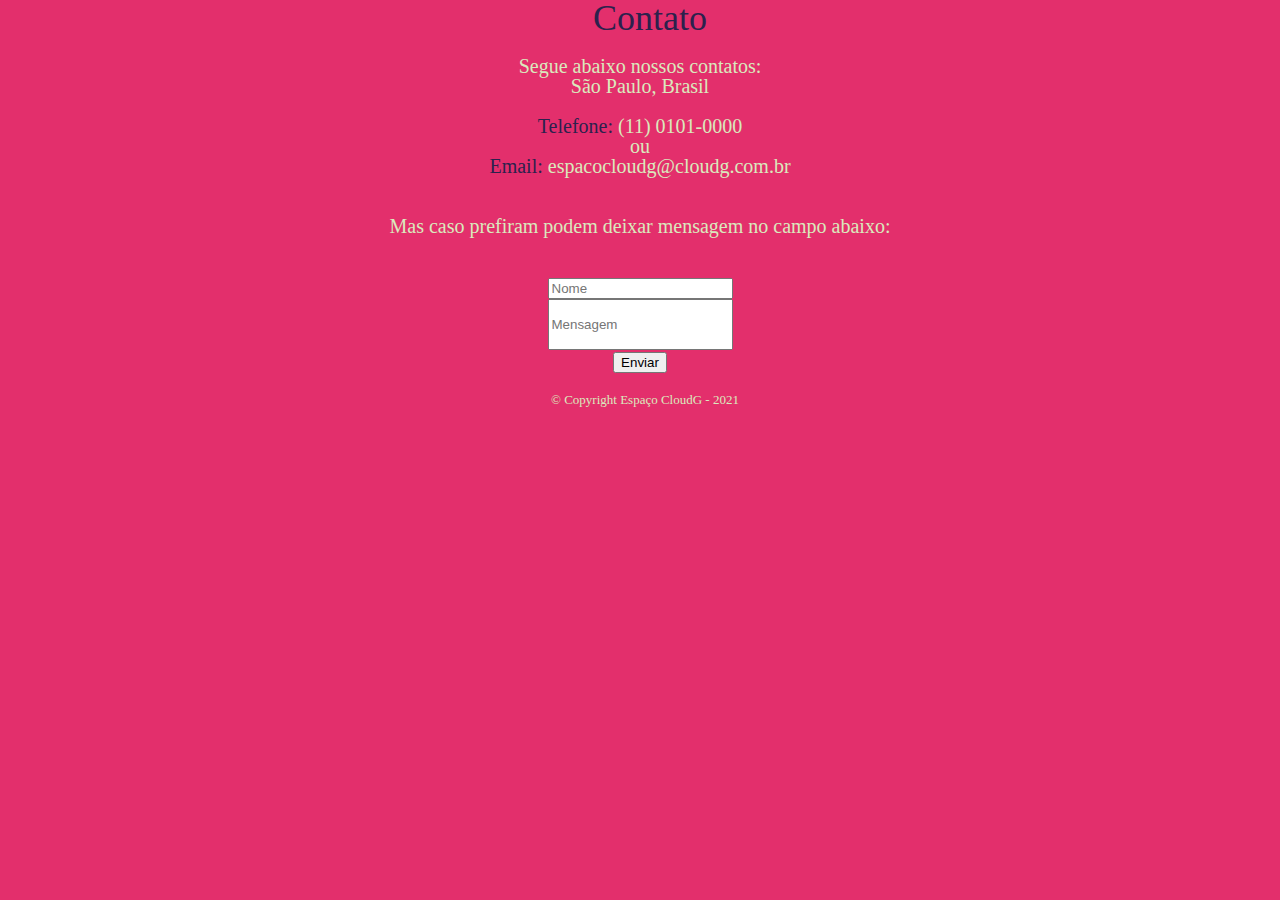
==== contato.html @ 6b0637f7 "troca de imagens" ====
<!DOCTYPE html>
<html lang="pt.br">
<head>
    <meta charset="UTF-8">
    <meta http-equiv="X-UA-Compatible" content="IE=edge">
    <meta name="viewport" content="width=device-width, initial-scale=1.0">
    <title>Contato</title>

    <link rel="stylesheet" href="reset.css">
    <link rel="stylesheet" href="contato.css">

</head>
<body>

    <div class="formulario" id="contato">
        <h1>Contato</h1><br>
        <p>Segue abaixo nossos contatos:</p>
        <p class="local"><b>São Paulo, Brasil</b></p><br>
        <p><strong>Telefone:</strong> (11) 0101-0000</p> <p>ou</p>  <p><strong>Email:</strong> espacocloudg@cloudg.com.br</p><br><br>
        <p> Mas caso prefiram podem deixar mensagem no campo abaixo:</p><br><br>
        <form>
          <p><input class="identificacao" type="text" placeholder="Nome" ></p>
          <p><input class="mensagem" type="text" placeholder="Mensagem" ></p>
          <p><button class="enviar" type="submit">Enviar</button></p>
        </form>
      </div>

    <footer>
        <p class="copyright">&copy; Copyright Espaço CloudG - 2021</p>
    </footer>

</body>
</html>
---- contato.css ----
body{

    background-color:#E32F6C;
    color:  #DAE9BD;
    text-align: center;
}

h1{
    font-size: 36px;
    color: #2C214D;
    padding-left: 20px;
    text-align: center;
    font-family: 'Times New Roman', Times, serif;
}

.formulario{
    font-family: 'Times New Roman', Times, serif;
    font-size: 20px;
    text-align: center;
}
strong{
    color:#2C214D;
}

.mensagem{
    padding-top: 16px!important;
    padding-bottom: 16px!important;
}

.copyright{
    color: #DAE9BD;
    font-size: 13px;
    margin: 20px 0px 0 10px;
}
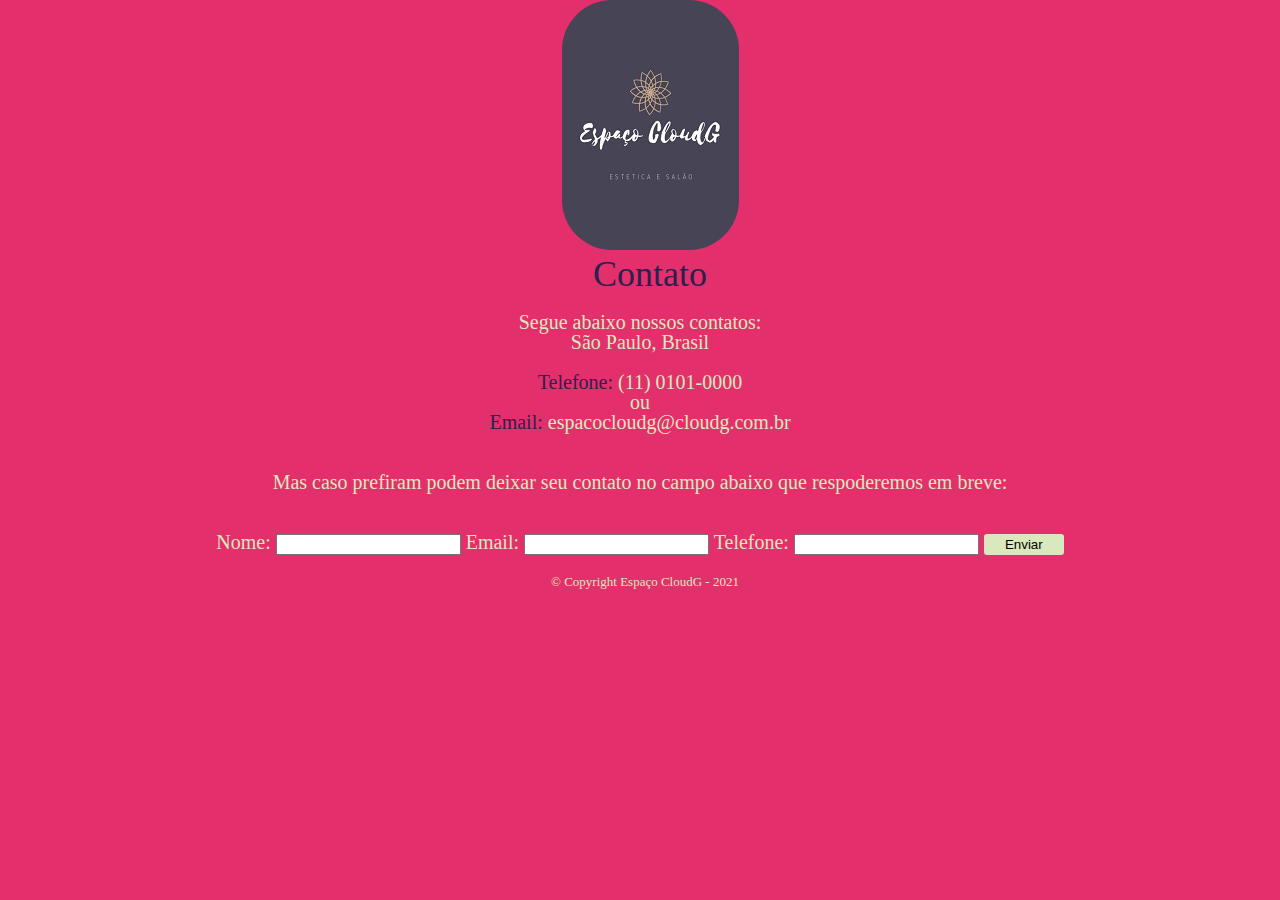
==== commit 6e801a9d: "alterando formulário" ====
--- a/contato.html
+++ b/contato.html
@@ -11,19 +11,38 @@
 
 </head>
 <body>
+    <header>
+      <div class="caixa">
+
+      <h1><img id="logo" src="img/logo2.jpg" ></h1>
+
+      </div>
+    </header>
+
 
     <div class="formulario" id="contato">
         <h1>Contato</h1><br>
         <p>Segue abaixo nossos contatos:</p>
         <p class="local"><b>São Paulo, Brasil</b></p><br>
         <p><strong>Telefone:</strong> (11) 0101-0000</p> <p>ou</p>  <p><strong>Email:</strong> espacocloudg@cloudg.com.br</p><br><br>
-        <p> Mas caso prefiram podem deixar mensagem no campo abaixo:</p><br><br>
+        <p> Mas caso prefiram podem deixar seu contato no campo abaixo que respoderemos em breve:</p><br><br>
         <form>
-          <p><input class="identificacao" type="text" placeholder="Nome" ></p>
-          <p><input class="mensagem" type="text" placeholder="Mensagem" ></p>
-          <p><button class="enviar" type="submit">Enviar</button></p>
+
+          <label for="nome"> Nome:</label>
+          <input id="nome" type="text">
+  
+          <label for="email"> Email:</label>
+          <input id="email" type="email">
+  
+          <label for="telefone"> Telefone:</label>
+          <input id="telefone" type="number">
+  
+          <button id="botaoenviar">Enviar</button>
         </form>
-      </div>
+   
+    </div>
+
+    <script type="text/javascript" src="script.js"></script>
 
     <footer>
         <p class="copyright">&copy; Copyright Espaço CloudG - 2021</p>
--- a/contato.css
+++ b/contato.css
@@ -1,3 +1,14 @@
+.caixa{
+    width: 940px;
+    margin: 0 auto;
+    top: 20px;
+    left: 0;
+}
+
+#logo{
+    border-radius: 50px;
+}
+
 body{
 
     background-color:#E32F6C;
@@ -22,10 +33,12 @@
     color:#2C214D;
 }
 
-.mensagem{
-    padding-top: 16px!important;
-    padding-bottom: 16px!important;
-}
+button{
+    background:  #DAE9BD;
+    border: 1px solid transparent;
+    padding: 2px 20px;
+    border-radius: 3px;
+  }
 
 .copyright{
     color: #DAE9BD;
